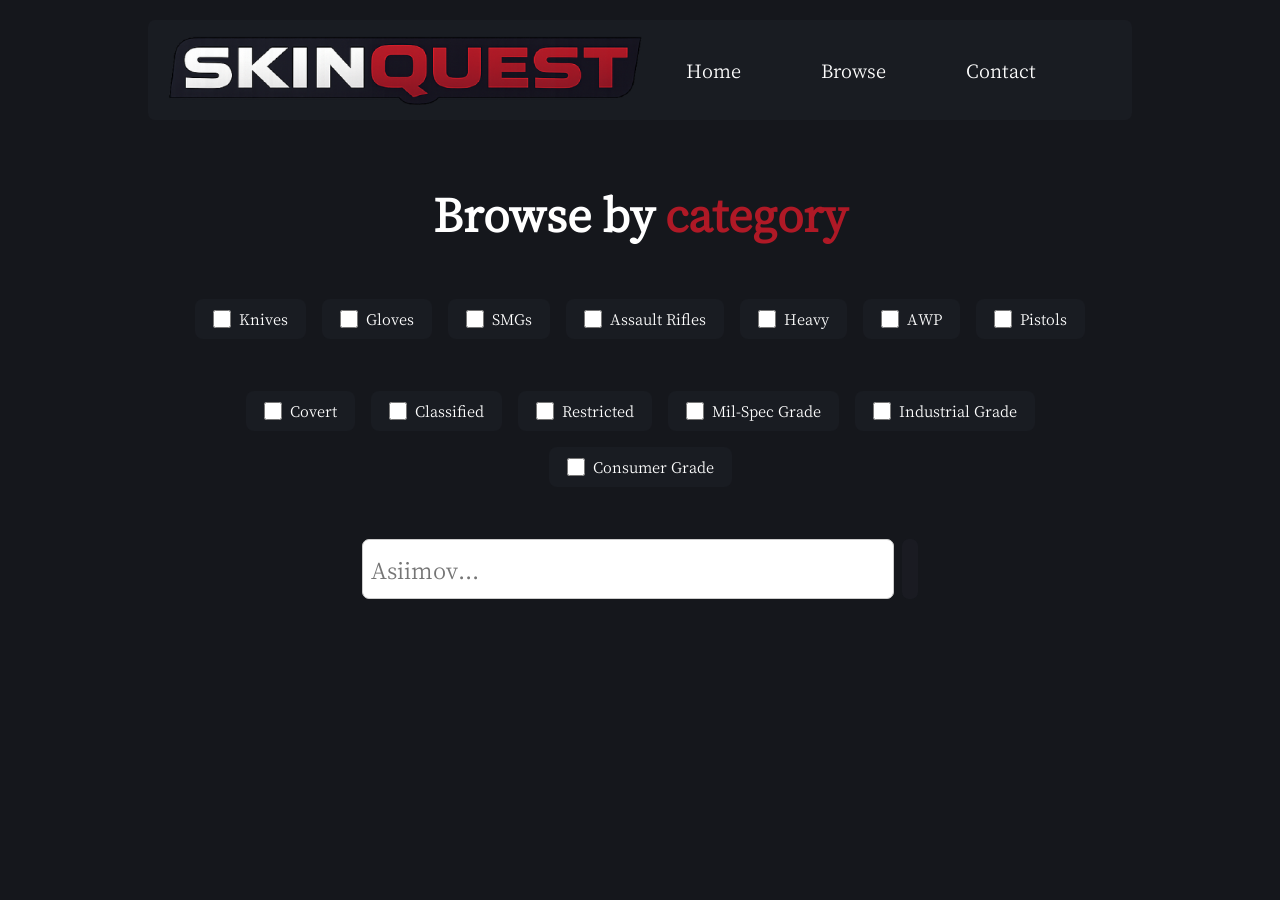
==== browse.html @ 351297ca "CSS/HTML/JS for protoype CSGOSkinAPI website. Still needs media Qs" ====
<!DOCTYPE html>
<html lang="en">
<head>
    <meta charset="UTF-8">
    <meta name="viewport" content="width=device-width, initial-scale=1.0">
    <link rel="stylesheet" href="index.css">
    <script src="https://kit.fontawesome.com/4c2b00dcda.js" crossorigin="anonymous"></script>
    <style>
    @import url('https://fonts.googleapis.com/css2?family=Cactus+Classical+Serif&family=Crimson+Text:wght@400;700&family=Roboto:ital,wght@0,100..900;1,100..900&display=swap');
    </style>
    <style>
    @import url('https://fonts.googleapis.com/css2?family=Cactus+Classical+Serif&family=Crimson+Text:wght@400;700&family=Noto+Sans:ital,wght@0,100..900;1,100..900&family=Roboto:ital,wght@0,100..900;1,100..900&display=swap');
    </style>
    <script src="browse.js" defer></script>
</head>
<body>
  <div class="skins" id="app">
    <div class="skins-content">

        <!-- HEADER/NAV-->


      <header class="nav__bar">
        <div class="nav__bar--content">
          <img src="assets/SQLogoFinal.png" class="logo" alt="">
          <div class="nav__links">
            <div class="link">  
              <a href="index.html" class="link--anchor">Home</a>
            </div>
            <div class="link">  
              <a href="browse.html" class="link--anchor">Browse</a>
            </div>
            <div class="link link--aux">
              <a href="#" class="link--anchor">Contact</a>
            </div>
            <div class="toggle-contrast" onclick="toggleDarkTheme()">
              <i class="fa-solid fa-sun red"></i>
            </div>
          </div>
        </div>
      </header>

      <!-- LANDING PAGE -->


      <section class="landingpage" id="landing-page">
          <div class="main-content">
            <div class="main-content--text">
              <h1>
                Browse by <span class="red">category</span>
              </h1>
            </div>
            <div class="category-filters">
              <label class="filter-label">
                <input type="checkbox" value="Knives" class="category-checkbox">
                <span>Knives</span>
              </label>
              <label class="filter-label">
                <input type="checkbox" value="Gloves" class="category-checkbox">
                <span>Gloves</span>
              </label>
              <label class="filter-label">
                <input type="checkbox" value="SMGs" class="category-checkbox">
                <span>SMGs</span>
              </label>
              <label class="filter-label">
                <input type="checkbox" value="Rifles" class="category-checkbox">
                <span>Assault Rifles</span>
              </label>
              <label class="filter-label">
                <input type="checkbox" value="Heavy" class="category-checkbox">
                <span>Heavy</span>
              </label>
              <label class="filter-label">
                <input type="checkbox" value="Rifles" class="category-checkbox" data-display="AWP">
                <span>AWP</span>
              </label>
              <label class="filter-label">
                <input type="checkbox" value="Pistols" class="category-checkbox">
                <span>Pistols</span>
              </label>
            </div>
            <div class="rarity-filters">
              <label class="filter-label">
                <input type="checkbox" value="Covert" class="rarity-checkbox">
                <span>Covert</span>
              </label>
              <label class="filter-label">
                <input type="checkbox" value="Classified" class="rarity-checkbox">
                <span>Classified</span>
              </label>
              <label class="filter-label">
                <input type="checkbox" value="Restricted" class="rarity-checkbox">
                <span>Restricted</span>
              </label>
              <label class="filter-label">
                <input type="checkbox" value="Mil-Spec Grade" class="rarity-checkbox">
                <span>Mil-Spec Grade</span>
              </label>
              <label class="filter-label">
                <input type="checkbox" value="Industrial Grade" class="rarity-checkbox">
                <span>Industrial Grade</span>
              </label>
              <label class="filter-label">
                <input type="checkbox" value="Consumer Grade" class="rarity-checkbox">
                <span>Consumer Grade</span>
              </label>
            </div>
            <div class="search-wrapper">
            <input type="text" class="content-searchbar" placeholder="Asiimov...">
            <button class="search-btn">
              <i class="fa-solid fa-crosshairs"></i>
            </button>
            </div>
            <div class="loading" style="display: none;">
              <i class="fa-solid fa-spinner fa-spin"></i>
            </div>
            <div class="search-results"></div>
            <div class="skin-modal">
              <div class="modal-content"></div>
            </div>
            <div class="itemData">
              <img src="#" alt="" class="itemData--img">
              <div class="itemDataText">
                <h4 class="itemData--name"></h4>
                <h4 class="itemData--rarity"></h4>
                <h4 class="itemData--description"></h4>
              </div>
            </div>
          </div>
        </section>
    </div>
  </div>
    
</body>
</html>
---- index.css ----
/* GLOBAL */


* {
    margin: 0;
    padding: 0;
    box-sizing: border-box;
    font-family: 'Cactus Classical Serif', 'Crimson Text', 'Roboto', Arial, sans-serif;
}

body {
    color: white;
    height: 100vh;
}

a{
  color: white;
  text-decoration: none;
}


.red{
  color: #af1926;
}

.exotic{
  color: #d32de4;
}

.extra{
  color: #eb4c4b;
}

.contraband{
  color: #ffae3a;

}

.bgc{
  background-color: #2b2f30;
}

 #app {
  min-height: 100vh;
  display: flex;
  flex-direction: column;
  background-color: #15171c;
 }

 .skins-content{
  flex: 1;
  display: flex;
  flex-direction: column;
  align-items: center;
  padding: 0 1.25rem;
  width: 80%;
  margin: 0 auto;
 }



 /* NAV */



 .nav__bar{
  max-width: 75rem !important;
  display: flex;
  justify-content: center;
  width: 100%;
  height:6.25rem;
  background-color: #1b1d24cc;
  border-radius: 7px;
  margin-top: 1.25rem;
 }



 .nav__bar--content{
  z-index: 10;
  display: flex;
  padding: .5rem 1rem;
  justify-content: space-between;
  align-items: center;
  width: 100%;
  height: 100%;
  max-width: 75rem;
 }

 .logo{
  width: 30rem;
  height: auto;
  object-fit: contain;
 }

 .nav__links{
  display: flex;
  gap: 5rem;
  align-items: center;
  }

  .link{
    font-size: 1.25rem;
  }

  .theme-toggle{
    display: flex;
    align-items: center;
  }

  .fa-sun{
    font-size: 1.5rem;
    cursor: pointer;
  }

  #app.dark-theme {
    background-color: #f5f5f5;
  }

  #app.dark-theme .nav__bar {
    background-color: #191919;
  }


  #app.dark-theme .filter-label {
    background-color: #d0d0d0;
    color: #1b1d24cc;
  }

  #app.dark-theme .filter-label:hover {
    background-color: #c0c0c0;
  }
  #app.dark-theme h1{
    color: black;
  }

  #app.dark-theme .image__test {
  background-color: #191919;
}

#app.dark-theme .result-skin {
  background-color: #191919;
}

  


  /* LANDING PAGE */


  #landing-page{
    width: 100%;
    max-width: 100vw;
  }

  .main-content{
    display: flex;
    flex-direction: column;
    align-items: center;
    gap: 1.25rem;
    margin-top: 4rem;
  }

  .main-content--text{
    display: flex;
    flex-direction: column;
    align-items: center;
  }

  .main-content--text h1{
    font-size: 3rem;
    margin-bottom: 2.25rem;
    text-align: center;
  }
  
  .main-content--text h2 {
    font-size: 1.5rem;
    text-align: center;
    max-width: 40rem;
    margin-bottom: 2.25rem;
  }

  .category-filters {
    display: flex;
    flex-wrap: wrap;
    justify-content: center;
    gap: 1rem;
    margin-bottom: 2rem;
    width: 100%;
  }

  .rarity-filters {
    display: flex;
    flex-direction: row;
    flex-wrap: wrap;
    justify-content: center;
    gap: 1rem;
    margin-bottom: 2rem;
    width: 100%;
  }

  .filter-label {
    display: flex;
    align-items: center;
    gap: 0.5rem;
    cursor: pointer;
    padding: 0.5rem 1rem;
    background-color: #1b1d24cc;
    border-radius: 0.5rem;
    border: 2px solid transparent;
    transition: all 0.3s ease;
    font-size: 1rem;
  }

  .filter-label:hover {
    background-color: #252829;
  }

  .filter-label input[type="checkbox"] {
    cursor: pointer;
    width: 18px;
    height: 18px;
  }

  .filter-label input[type="checkbox"]:checked + span {
    color: #af1926;
    font-weight: 600;
  }

  .filter-label input[type="checkbox"]:checked {
    accent-color: #af1926;
  }

  .search-wrapper {
    width: 60%;
    display: flex;
    align-items: center;
    justify-content: center;
    gap: 0.5rem;
    margin: 0 auto;
  }

  .content-searchbar{
    display: inline-block;
    width: 90%;
    height: 3.75rem;
    padding: .5rem;
    border: 1px solid #ccc;
    border-radius: 7px; 
    font-size: 1.5rem;
  }

  .content-searchbar:focus {
    outline: none;
    border-color: #af1926;
    box-shadow: 0 0 5px rgba(175, 25, 38, 0.5);
  }

  .search-btn{
    width: fit-content;
    height: 3.75rem;
    padding: .5rem;
    border: none;
    background-color: #1b1d24cc;
    color: #fff;
    border-radius: 7px;
    cursor: pointer;
    font-size: 2.5rem;
    display: flex;
    align-items: center;
    justify-content: center;
    transition: all .3s ease;
  }

  .search-btn:hover {
    background-color: black;
  }

  .search-btn:active {
    transform: scale(0.95);
    background-color: #af1926;
  }

  .search--cat {
    display: flex;
    justify-content: space-between;
    width: 100%;
    margin-top: .5rem;
    margin-bottom: 3rem;
  }

  .loading {
    display: none;
    margin-top: 2rem;
  }

  .loading i {
    font-size: 4rem;
  }

  

  

  /* 
  

  SKIN SLIDER
  

  */

  .image__test{
    justify-content: center;
    display: flex;
    flex-direction: column;
    width: 25%;
    margin: 0 auto;
    margin-top: 3rem auto 0;
    background-color: #1b1d24cc;
    border-radius: .5rem;
    padding: .5rem;
    overflow: hidden;
    align-items: center;
  }

  .item{
    padding: .5rem;
    display: flex;
    justify-content: center;
    align-items: center;
    margin: 0 auto;
    height: 12rem;
    width: 12rem;
  }

  .skinImg {
    width: 100%;
    height: 100%;
    cursor: pointer;
  }

   /* Skin name styling */
  .item--name {
    width: 100%;
    text-align: center;
  }

  .name {
    margin: 0;
    font-size: 1rem;
  }
  .rarity--extraordinary,
  .rarity--covert {
    color: #F6807F; 
  }

  .rarity--classified {
    color: #B02DC0; 
  }

  .rarity--restricted {
    color: #8846FE; 
  }

  .rarity--mil-spec-grade {
    color: #8FA1FF; 
  }

  .rarity--industrial-grade {
    color: #5299E0; 
  }

  .rarity--consumer-grade {
    color: #B6C3D3; 
  }
  
 
  /* Skin slideshow animations */
  @keyframes slideOut {
    from {
      opacity: 1;
      transform: translateX(0);
    }
    to {
      opacity: 0;
      transform: translateX(-100px);
    }
  }

  @keyframes slideIn {
    from {
      opacity: 0;
      transform: translateX(100px);
    }
    to {
      opacity: 1;
      transform: translateX(0);
    }
  }

  /* Search Results Styling */
  .search-results {
    display: none;
    flex-wrap: wrap;
    justify-content: center;
    gap: 1rem;
    margin-top: 2rem;
    padding: 1rem;
    width: 100%;
    min-height: 100px;
  }
  
  .search-results.active {
    display: flex;
  }
  
  .search-results.active ~ .image__test {
    display: none;
  }

  .loading:not([style*="display: none"]) ~ .search-results {
    display: none !important;
  }

  .result-skin {
    background-color: #1b1d24cc;
    padding: 0.5rem;
    border-radius: 0.5rem;
    border: 2px solid transparent;
    transition: all .3s ease;
  }

  .result-skin img {
    width: 100%;
    height: 150px;
    object-fit: cover;
    border-radius: 0.5rem;
    cursor: pointer;
  }

  .result-skin h4 {
    margin: 0.5rem 0 0.25rem 0;
    font-size: 1rem;
  }

  .result-skin p {
    margin: 0;
    font-size: 0.875rem;
  }

  .result-skin:hover {
    border: 2px solid #af1926;
    transform: scale(1.05);
    transition: all .3s ease;
  }

  /* Skin Modal Styling */
  .skin-modal {
    display: none;
    position: fixed;
    top: 0;
    left: 0;
    width: 100%;
    height: 100%;
    background-color: rgba(0, 0, 0, 0.7);
    z-index: 1000;
    align-items: center;
    justify-content: center;
  }

  .skin-modal.active {
    display: flex;
  }

  .modal-content {
    background-color: #1b1d24;
    border-radius: 1rem;
    padding: 2rem;
    max-width: 500px;
    width: 90%;
    position: relative;
    box-shadow: 0 4px 20px rgba(0, 0, 0, 0.5);
  }

  .modal-close {
    position: absolute;
    top: 1rem;
    right: 1rem;
    background: none;
    border: none;
    color: white;
    font-size: 2rem;
    cursor: pointer;
    width: 40px;
    height: 40px;
    display: flex;
    align-items: center;
    justify-content: center;
    transition: transform 0.2s ease;
  }

  .modal-close:hover {
    transform: scale(1.2);
  }

  .modal-img {
    width: 100%;
    height: 300px;
    object-fit: cover;
    border-radius: 0.5rem;
    margin-bottom: 1rem;
  }

  .modal-name {
    font-size: 1.5rem;
    margin: 1rem 0 0.5rem 0;
    color: white;
  }

  .modal-rarity {
    font-size: 1rem;
    margin: 0.5rem 0 1rem 0;
    font-weight: 500;
  }

  .modal-description {
    font-size: 1rem;
    color: #d3d3d3;
    margin: 1rem 0 0 0;
    line-height: 1.5;
  }
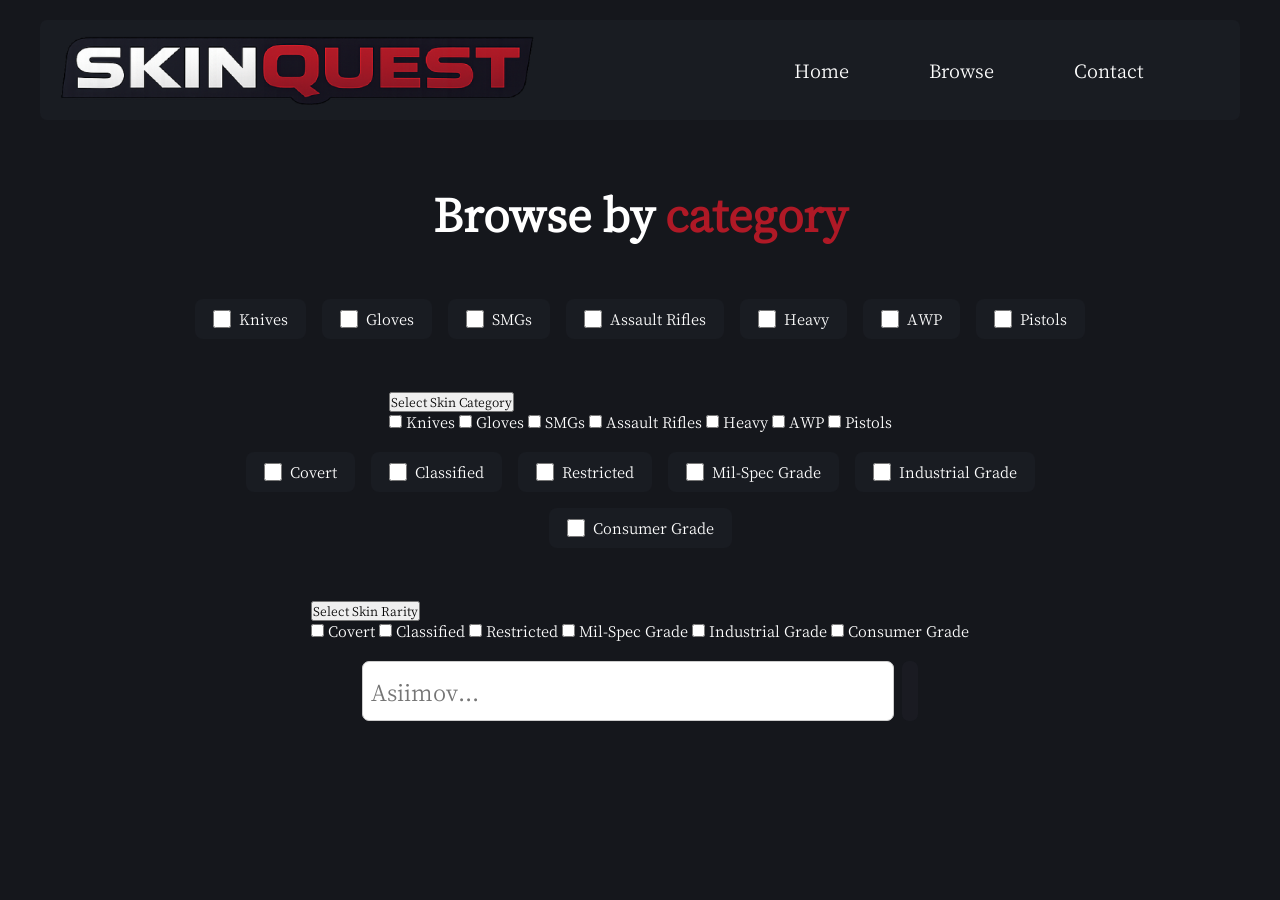
==== commit 14e24f60: "Started 600px media Q. Widths Adjusted. Dropdown menus added to browse for small screen widths. Need" ====
--- a/browse.html
+++ b/browse.html
@@ -80,6 +80,39 @@
                 <span>Pistols</span>
               </label>
             </div>
+            <div class="category-dropdown-wrapper">
+              <button class="category-dropdown-toggle" id="category-dropdown-toggle">Select Skin Category</button>
+              <div class="category-dropdown-menu" id="category-dropdown-menu">
+                <label class="dropdown-option">
+                  <input type="checkbox" value="Knives" class="category-dropdown-checkbox">
+                  <span>Knives</span>
+                </label>
+                <label class="dropdown-option">
+                  <input type="checkbox" value="Gloves" class="category-dropdown-checkbox">
+                  <span>Gloves</span>
+                </label>
+                <label class="dropdown-option">
+                  <input type="checkbox" value="SMGs" class="category-dropdown-checkbox">
+                  <span>SMGs</span>
+                </label>
+                <label class="dropdown-option">
+                  <input type="checkbox" value="Rifles" class="category-dropdown-checkbox">
+                  <span>Assault Rifles</span>
+                </label>
+                <label class="dropdown-option">
+                  <input type="checkbox" value="Heavy" class="category-dropdown-checkbox">
+                  <span>Heavy</span>
+                </label>
+                <label class="dropdown-option">
+                  <input type="checkbox" value="Rifles" class="category-dropdown-checkbox" data-display="AWP">
+                  <span>AWP</span>
+                </label>
+                <label class="dropdown-option">
+                  <input type="checkbox" value="Pistols" class="category-dropdown-checkbox">
+                  <span>Pistols</span>
+                </label>
+              </div>
+            </div>
             <div class="rarity-filters">
               <label class="filter-label">
                 <input type="checkbox" value="Covert" class="rarity-checkbox">
@@ -105,6 +138,35 @@
                 <input type="checkbox" value="Consumer Grade" class="rarity-checkbox">
                 <span>Consumer Grade</span>
               </label>
+            </div>
+            <div class="rarity-dropdown-wrapper">
+              <button class="rarity-dropdown-toggle" id="rarity-dropdown-toggle">Select Skin Rarity</button>
+              <div class="rarity-dropdown-menu" id="rarity-dropdown-menu">
+                <label class="dropdown-option">
+                  <input type="checkbox" value="Covert" class="rarity-dropdown-checkbox">
+                  <span>Covert</span>
+                </label>
+                <label class="dropdown-option">
+                  <input type="checkbox" value="Classified" class="rarity-dropdown-checkbox">
+                  <span>Classified</span>
+                </label>
+                <label class="dropdown-option">
+                  <input type="checkbox" value="Restricted" class="rarity-dropdown-checkbox">
+                  <span>Restricted</span>
+                </label>
+                <label class="dropdown-option">
+                  <input type="checkbox" value="Mil-Spec Grade" class="rarity-dropdown-checkbox">
+                  <span>Mil-Spec Grade</span>
+                </label>
+                <label class="dropdown-option">
+                  <input type="checkbox" value="Industrial Grade" class="rarity-dropdown-checkbox">
+                  <span>Industrial Grade</span>
+                </label>
+                <label class="dropdown-option">
+                  <input type="checkbox" value="Consumer Grade" class="rarity-dropdown-checkbox">
+                  <span>Consumer Grade</span>
+                </label>
+              </div>
             </div>
             <div class="search-wrapper">
             <input type="text" class="content-searchbar" placeholder="Asiimov...">
--- a/index.css
+++ b/index.css
@@ -65,7 +65,7 @@
 
 
  .nav__bar{
-  max-width: 75rem !important;
+  min-width: 75rem;
   display: flex;
   justify-content: center;
   width: 100%;
@@ -270,11 +270,12 @@
     display: flex;
     align-items: center;
     justify-content: center;
-    transition: all .3s ease;
+    transition: all .4s ease;
   }
 
   .search-btn:hover {
     background-color: black;
+    scale: 1.05;
   }
 
   .search-btn:active {
@@ -531,3 +532,243 @@
     margin: 1rem 0 0 0;
     line-height: 1.5;
   }  
+
+
+/* Medida Qs */
+
+@media(max-width: 37.5rem) {
+    
+  .nav__bar{
+    min-width: 35rem;
+    width: 100%;
+  }
+  .main-content--text h1 {
+    font-size: 2rem;
+  }
+  .logo {
+    width: 20rem;
+  }
+  .nav__links{
+    display: none;
+  }
+
+  .search-wrapper {
+    width: 100%;
+    padding: 0 1rem;
+  }
+
+  .content-searchbar {
+    height: 2.75rem;
+    font-size: 1.25rem;
+  }
+
+  .search-btn {
+    height: 2.75rem;
+    font-size: 2rem;
+  }
+
+  .image__test {
+    width: 60%;
+  }
+
+  .search-resutls:active {
+    display: flex;
+    flex-direction: row;
+    flex-wrap: wrap;
+  }
+
+  .category-dropdown-wrapper {
+    display: none;
+    position: relative;
+    width: 80%;
+    margin-bottom: 1rem;
+  }
+
+  .category-dropdown-toggle {
+    width: 100%;
+    padding: 0.75rem;
+    background-color: #1b1d24cc;
+    color: white;
+    border: 2px solid transparent;
+    border-radius: 0.5rem;
+    font-size: 1rem;
+    cursor: pointer;
+    transition: all 0.3s ease;
+  }
+
+  .category-dropdown-toggle:focus {
+    outline: none;
+    border-color: #af1926;
+    box-shadow: 0 0 5px rgba(175, 25, 38, 0.5);
+  }
+
+  .category-dropdown-menu {
+    display: flex;
+    flex-direction: column;
+    position: absolute;
+    top: 0;
+    left: 0;
+    right: 0;
+    background-color: #1b1d24ff;
+    border: 2px solid #af1926;
+    border-radius: 0.5rem;
+    z-index: 1000;
+    max-height: 300px;
+    overflow-y: auto;
+    opacity: 0;
+    visibility: hidden;
+    transform: translateY(-10px);
+    transition: all 0.4s ease;
+  }
+
+  .category-dropdown-menu::-webkit-scrollbar {
+    width: 8px;
+  }
+
+  .category-dropdown-menu::-webkit-scrollbar-track {
+    background-color: #1b1d24ff;
+  }
+
+  .category-dropdown-menu::-webkit-scrollbar-thumb {
+    background-color: #af1926;
+    border-radius: 4px;
+  }
+
+  .category-dropdown-menu::-webkit-scrollbar-thumb:hover {
+    background-color: #d32de4;
+  }
+
+  .category-dropdown-menu.active {
+    opacity: 1;
+    visibility: visible;
+    transform: translateY(0);
+  }
+
+  .dropdown-option {
+    display: flex;
+    align-items: center;
+    gap: 0.5rem;
+    padding: 0.75rem 1rem;
+    cursor: pointer;
+    color: white;
+    transition: background-color 0.2s ease;
+  }
+
+  .dropdown-option:hover {
+    background-color: #252829;
+  }
+
+  .dropdown-option input[type="checkbox"] {
+    cursor: pointer;
+    width: 18px;
+    height: 18px;
+  }
+
+  .dropdown-option input[type="checkbox"]:checked + span {
+    color: #af1926;
+    font-weight: 600;
+  }
+
+  .dropdown-option input[type="checkbox"]:checked {
+    accent-color: #af1926;
+  }
+
+  .rarity-dropdown-wrapper {
+    display: none;
+    position: relative;
+    width: 80%;
+    margin-bottom: 1rem;
+  }
+
+  .rarity-dropdown-toggle {
+    width: 100%;
+    padding: 0.75rem;
+    background-color: #1b1d24cc;
+    color: white;
+    border: 2px solid transparent;
+    border-radius: 0.5rem;
+    font-size: 1rem;
+    cursor: pointer;
+    transition: all 0.3s ease;
+  }
+
+  .rarity-dropdown-toggle:focus {
+    outline: none;
+    border-color: #af1926;
+    box-shadow: 0 0 5px rgba(175, 25, 38, 0.5);
+  }
+
+  .rarity-dropdown-menu {
+    display: flex;
+    flex-direction: column;
+    position: absolute;
+    top: 0;
+    left: 0;
+    right: 0;
+    background-color: #1b1d24ff;
+    border: 2px solid #af1926;
+    border-radius: 0.5rem;
+    z-index: 1000;
+    max-height: 300px;
+    overflow-y: auto;
+    opacity: 0;
+    visibility: hidden;
+    transform: translateY(-10px);
+    transition: all 0.4s ease;
+  }
+
+  .rarity-dropdown-menu::-webkit-scrollbar {
+    width: 8px;
+  }
+
+  .rarity-dropdown-menu::-webkit-scrollbar-track {
+    background-color: #1b1d24ff;
+  }
+
+  .rarity-dropdown-menu::-webkit-scrollbar-thumb {
+    background-color: #af1926;
+    border-radius: 4px;
+  }
+
+  .rarity-dropdown-menu::-webkit-scrollbar-thumb:hover {
+    background-color: #d32de4;
+  }
+
+  .rarity-dropdown-menu.active {
+    opacity: 1;
+    visibility: visible;
+    transform: translateY(0);
+  }
+
+  @media (max-width: 600px) {
+    .category-filters {
+      display: none;
+    }
+
+    .rarity-filters {
+      display: none;
+    }
+
+    .category-dropdown-wrapper {
+      display: block;
+    }
+
+    .rarity-dropdown-wrapper {
+      display: block;
+    }
+
+    .result-skin {
+      width: 40%;
+    }
+
+    .result-skin img,
+    .modal-img{
+      width: 100%;
+      height: auto;
+    }
+
+    .modal-content {
+      width: 70%;
+    }
+  }
+}
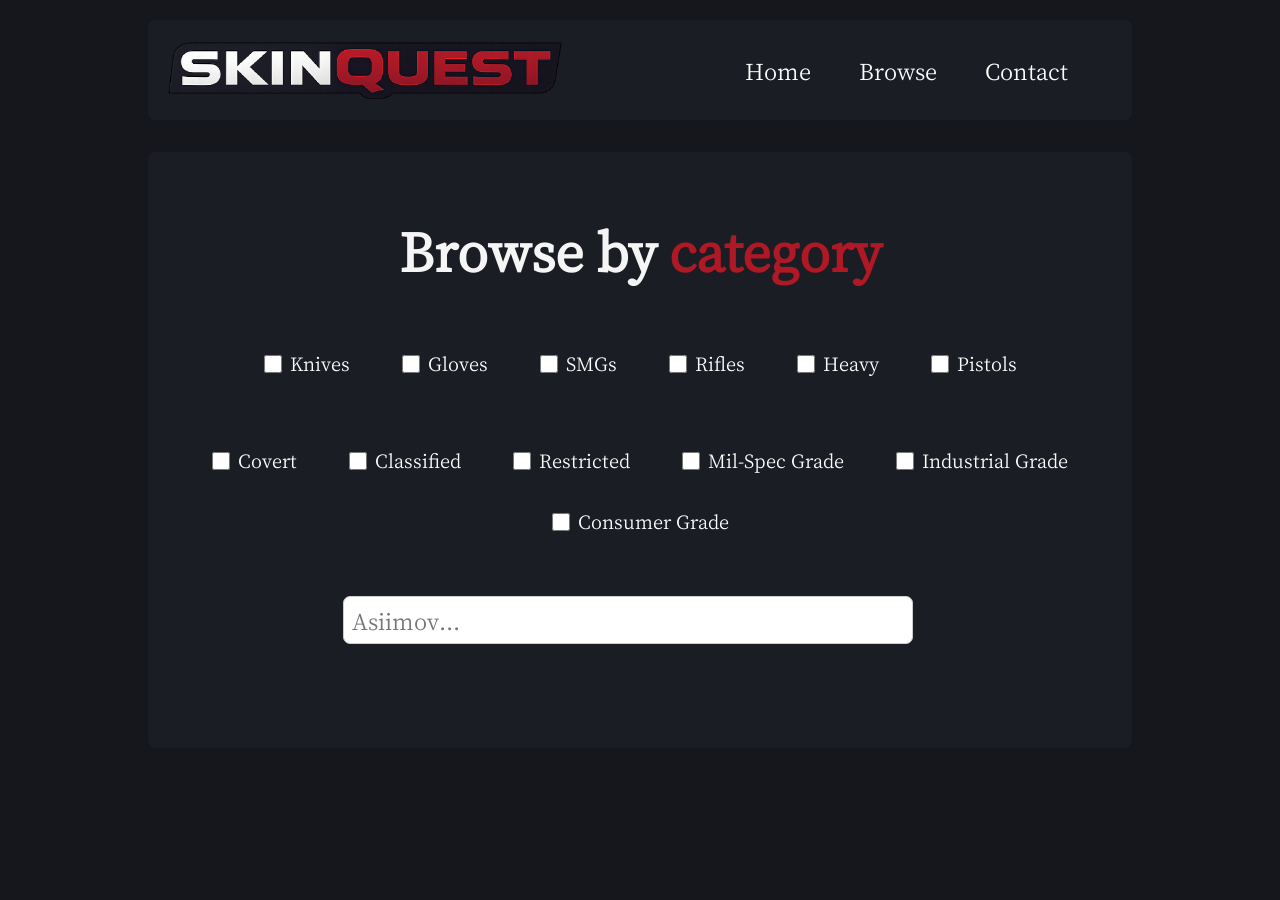
==== commit 90c72f2c: "Project Final Update" ====
--- a/browse.html
+++ b/browse.html
@@ -37,6 +37,9 @@
               <i class="fa-solid fa-sun red"></i>
             </div>
           </div>
+          <div class="nav__modal-btn">
+              <i class="fa-solid fa-bars modal__menu--btnopen" onclick="toggleModal()"></i>
+          </div>
         </div>
       </header>
 
@@ -65,15 +68,11 @@
               </label>
               <label class="filter-label">
                 <input type="checkbox" value="Rifles" class="category-checkbox">
-                <span>Assault Rifles</span>
+                <span>Rifles</span>
               </label>
               <label class="filter-label">
                 <input type="checkbox" value="Heavy" class="category-checkbox">
                 <span>Heavy</span>
-              </label>
-              <label class="filter-label">
-                <input type="checkbox" value="Rifles" class="category-checkbox" data-display="AWP">
-                <span>AWP</span>
               </label>
               <label class="filter-label">
                 <input type="checkbox" value="Pistols" class="category-checkbox">
@@ -97,15 +96,11 @@
                 </label>
                 <label class="dropdown-option">
                   <input type="checkbox" value="Rifles" class="category-dropdown-checkbox">
-                  <span>Assault Rifles</span>
+                  <span>Rifles</span>
                 </label>
                 <label class="dropdown-option">
                   <input type="checkbox" value="Heavy" class="category-dropdown-checkbox">
                   <span>Heavy</span>
-                </label>
-                <label class="dropdown-option">
-                  <input type="checkbox" value="Rifles" class="category-dropdown-checkbox" data-display="AWP">
-                  <span>AWP</span>
                 </label>
                 <label class="dropdown-option">
                   <input type="checkbox" value="Pistols" class="category-dropdown-checkbox">
@@ -191,8 +186,28 @@
             </div>
           </div>
         </section>
+      </div>
+      <div class="modal__menu">
+        <div class="modal__half modal__menu--content">
+          <i class="fa-solid fa-xmark modal__menu--closebtn" onclick="toggleModal()"></i>
+          <div class="modal__links">
+            <div class="modal__link">  
+              <a href="index.html" class="modal__link--anchor">Home</a>
+            </div>
+            <div class="modal__link">  
+              <a href="browse.html" class="modal__link--anchor">Browse</a>
+            </div>
+            <div class="modal__link">
+              <a href="#" class="modal__link--anchor">Contact</a>
+            </div>
+          </div>
+        </div>
+        <div class="modal__half modal__menu--bottom">
+          Some sort of graphics here
+        </div>
+      </div>
     </div>
-  </div>
+</body>
     
 </body>
 </html>
--- a/index.css
+++ b/index.css
@@ -10,13 +10,16 @@
 }
 
 body {
-    color: white;
     height: 100vh;
 }
 
 a{
   color: white;
   text-decoration: none;
+}
+
+*:focus:not(:focus-visible) {
+  outline: none;
 }
 
 
@@ -46,6 +49,7 @@
   display: flex;
   flex-direction: column;
   background-color: #15171c;
+  transition: background-color .4s ease;
  }
 
  .skins-content{
@@ -56,6 +60,7 @@
   padding: 0 1.25rem;
   width: 80%;
   margin: 0 auto;
+  transition: opacity 0.5s ease;
  }
 
 
@@ -70,7 +75,7 @@
   justify-content: center;
   width: 100%;
   height:6.25rem;
-  background-color: #1b1d24cc;
+  background-color: #1b1d24;
   border-radius: 7px;
   margin-top: 1.25rem;
  }
@@ -110,16 +115,33 @@
   }
 
   .fa-sun{
-    font-size: 1.5rem;
-    cursor: pointer;
-  }
+    font-size: 2rem;
+    cursor: pointer;
+    transition: background-color .3s ease;
+  }
+
+
+ .modal__menu--btnopen {
+  font-size: 3rem;
+  cursor: pointer;
+  color: white;
+  background: none;
+  border: none;
+  transition: scale .3s ease, color .3s ease;
+ }
+
+ .modal__menu--btnopen:active {
+  transform: scale(0.99);
+  color: #af1926;
+ }
+
 
   #app.dark-theme {
-    background-color: #f5f5f5;
+    background-color: #d7d7d7;
   }
 
   #app.dark-theme .nav__bar {
-    background-color: #191919;
+    background-color: #6a737d;
   }
 
 
@@ -136,22 +158,48 @@
   }
 
   #app.dark-theme .image__test {
-  background-color: #191919;
-}
-
-#app.dark-theme .result-skin {
-  background-color: #191919;
-}
-
-  
+  background-color:  #061919;
+}
+
+  #app.dark-theme .result-skin {
+    background-color:#061919;
+  }
+
+  #app.dark-theme .fa-sun {
+    color: #f5f5f5;
+  }
+
+  #app.dark-theme #landing-page {
+    background-color: #6a737d;
+  }
+
+  #app.dark-theme .modal__half {
+    background-color: #6a737d;
+    border-color: black;
+  }
+
+ 
+  
+
+  
+
+
 
 
   /* LANDING PAGE */
 
 
+
+
+
+
   #landing-page{
+    background-color: #1b1d24;
     width: 100%;
     max-width: 100vw;
+    border-radius: .5rem;
+    margin: 2rem 0rem 2rem 0rem;
+    transition: background-color 0.5s ease;
   }
 
   .main-content{
@@ -159,7 +207,9 @@
     flex-direction: column;
     align-items: center;
     gap: 1.25rem;
-    margin-top: 4rem;
+    margin: 4rem 0 4rem 0;
+    padding: 0 1rem;
+    height: fit-content;
   }
 
   .main-content--text{
@@ -169,6 +219,7 @@
   }
 
   .main-content--text h1{
+    color: #f5f5f5;
     font-size: 3rem;
     margin-bottom: 2.25rem;
     text-align: center;
@@ -181,6 +232,10 @@
     margin-bottom: 2.25rem;
   }
 
+  .name {
+    color: #f5f5f5;
+  }
+
   .category-filters {
     display: flex;
     flex-wrap: wrap;
@@ -207,6 +262,7 @@
     cursor: pointer;
     padding: 0.5rem 1rem;
     background-color: #1b1d24cc;
+    color: white;
     border-radius: 0.5rem;
     border: 2px solid transparent;
     transition: all 0.3s ease;
@@ -316,14 +372,16 @@
     justify-content: center;
     display: flex;
     flex-direction: column;
+    height: 16.875rem;
     width: 25%;
     margin: 0 auto;
     margin-top: 3rem auto 0;
-    background-color: #1b1d24cc;
+    background-color: transparent;
     border-radius: .5rem;
     padding: .5rem;
     overflow: hidden;
     align-items: center;
+    transition: background-color .4s ease;
   }
 
   .item{
@@ -400,6 +458,7 @@
       transform: translateX(0);
     }
   }
+  
 
   /* Search Results Styling */
   .search-results {
@@ -426,11 +485,13 @@
   }
 
   .result-skin {
+    min-width: 15.625rem;
     background-color: #1b1d24cc;
     padding: 0.5rem;
     border-radius: 0.5rem;
     border: 2px solid transparent;
     transition: all .3s ease;
+    text-align: center;
   }
 
   .result-skin img {
@@ -459,20 +520,27 @@
 
   /* Skin Modal Styling */
   .skin-modal {
-    display: none;
+    display: flex;
     position: fixed;
     top: 0;
     left: 0;
     width: 100%;
     height: 100%;
+    background-color: rgba(0, 0, 0, 0);
+    z-index: 1000;
+    align-items: center;
+    justify-content: center;
+    opacity: 0;
+    visibility: hidden;
+    transition: opacity 0.4s ease, background-color 0.4s ease, visibility 0.4s ease;
+    pointer-events: none;
+  }
+
+  .skin-modal.active {
+    opacity: 1;
+    visibility: visible;
     background-color: rgba(0, 0, 0, 0.7);
-    z-index: 1000;
-    align-items: center;
-    justify-content: center;
-  }
-
-  .skin-modal.active {
-    display: flex;
+    pointer-events: auto;
   }
 
   .modal-content {
@@ -483,6 +551,12 @@
     width: 90%;
     position: relative;
     box-shadow: 0 4px 20px rgba(0, 0, 0, 0.5);
+    transform: scale(0.9);
+    transition: transform 0.4s ease;
+  }
+
+  .skin-modal.active .modal-content {
+    transform: scale(1);
   }
 
   .modal-close {
@@ -531,25 +605,176 @@
     color: #d3d3d3;
     margin: 1rem 0 0 0;
     line-height: 1.5;
-  }  
+  }
+
+
+
+
+  /* MODAL MENU FOR NAVIGATION */
+  
+
+  .modal__menu {
+    height: fit-content;
+    visibility: hidden;
+    opacity: 0;
+    position: absolute;
+    top: 50%;
+    left: 50%;
+    transform: translate(-120%, -50%);
+    min-width: 400px;
+    min-height: 400px;
+    width: 80%;
+    height: 80%;
+    border-radius: .5rem;
+    display: flex;
+    flex-direction: column;
+    align-items: center;
+    overflow: hidden;
+    transition: visibility .6s, opacity .6s, box-shadow .6s, z-index .6s, transform .6s ease;
+    background-color: #1b1d24;
+    border-left: 1px solid gray;
+    border-top: 1px solid gray;
+  }
+
+  .modal__menu--btnopen {
+    display: block;
+  }
+
+  
+
+  .modal__menu--open .modal__menu {
+    opacity: 1; 
+    visibility: visible;
+    box-shadow: 20px 20px 40px rgba(0, 0, 0, 0.5);
+    z-index: 1000;
+    background-color: #1b1d24;
+    transform: translate(-50%, -50%);
+  }
+
+  .modal__menu--open .skins-content  {
+    opacity: 0;
+    pointer-events: none;
+  }
+
+  .modal__half {
+    width: 100%;
+    height: 50%;
+    background-color: #1b1d24;
+    display: flex;
+    flex-direction: column;
+    align-items: center;
+    justify-content: flex-start;
+    transition: background-color .4s ease;
+  }
+
+  .modal__menu--content {
+    border-radius: .5rem .5rem 0 0;
+    margin: 0;
+  }
+
+  .modal__menu--bottom{
+    border-radius: 0 0 0.5rem 0.5rem;
+    align-items: center;
+    justify-content: center;
+    margin: 0;
+  }
+  
+
+   .fa-xmark{
+    position: absolute;
+    top: 1rem;
+    right: 1rem;
+    background: none;
+    border: none;
+    color: white;
+    font-size: 2rem;
+    cursor: pointer;
+    width: 40px;
+    height: 40px;
+    display: flex;
+    align-items: center;
+    justify-content: center;
+    transition: transform 0.3s ease, color 0.3s ease;
+ }
+
+ .fa-xmark:active {
+    transform: scale(0.99);
+    color: black;
+ }
+
+  
+
+  .modal__links {
+    display: flex;
+    flex-direction: column;
+    color: white;
+    font-size: 1.5rem;
+    font-weight: 500;
+    align-items: center;
+    justify-content: space-evenly;
+    width: 100%;
+    height: 100%;
+  }
+
+  .modal__link--anchor {
+    color: white;
+    text-decoration: none;
+    padding: 1rem 1.5rem;
+    border-radius: .5rem;
+    box-shadow: 30px 30px 15px -10px black;
+    transition: box-shadow 0.3s ease, border 0.3s ease, transform 0.3s ease;
+  }
+
+  .modal__link--anchor:active{
+    border-bottom: 1px solid black;
+    border-right: 1px solid black;
+    border-top: none;
+    border-left: none;
+    box-shadow: none;
+    transform: scale(1.5);
+    color: white;
+    outline: none;
+  }
+
+
+  
+  
+ 
+
+
+
+
+
+
+
+
+
 
 
 /* Medida Qs */
 
-@media(max-width: 37.5rem) {
+
+
+
+
+
+
+
+
+/* 600px */
+
+@media(min-width: 37.5rem) {
     
-  .nav__bar{
+  .nav__bar {
     min-width: 35rem;
     width: 100%;
   }
+
   .main-content--text h1 {
     font-size: 2rem;
   }
   .logo {
     width: 20rem;
-  }
-  .nav__links{
-    display: none;
   }
 
   .search-wrapper {
@@ -571,7 +796,7 @@
     width: 60%;
   }
 
-  .search-resutls:active {
+  .search-results:active {
     display: flex;
     flex-direction: row;
     flex-wrap: wrap;
@@ -589,7 +814,6 @@
     padding: 0.75rem;
     background-color: #1b1d24cc;
     color: white;
-    border: 2px solid transparent;
     border-radius: 0.5rem;
     font-size: 1rem;
     cursor: pointer;
@@ -685,7 +909,6 @@
     padding: 0.75rem;
     background-color: #1b1d24cc;
     color: white;
-    border: 2px solid transparent;
     border-radius: 0.5rem;
     font-size: 1rem;
     cursor: pointer;
@@ -739,36 +962,465 @@
     visibility: visible;
     transform: translateY(0);
   }
-
-  @media (max-width: 600px) {
-    .category-filters {
+}
+
+
+
+/* 768px */
+
+
+@media(min-width: 48rem) {
+  .nav__links {
+    display: flex;
+  }
+
+  .nav__links .link {
+    display: flex;
+  }
+
+  .nav__bar{
+    min-width: 40rem;
+    width: 100%;
+  }
+
+  .main-content--text h1 {
+    font-size: 3rem;
+  }
+  .logo {
+    width: 25rem;
+  }
+
+  .search-wrapper {
+    width: 100%;
+    padding: 0 1rem;
+  }
+
+  .content-searchbar {
+    height: 3rem;
+    font-size: 1.5rem;
+  }
+
+  .search-btn {
+    height: 3rem;
+    font-size: 2rem;
+  }
+
+  .image__test {
+    width: 50%;
+  }
+
+  .search-resutls:active {
+    display: flex;
+    flex-direction: row;
+    flex-wrap: wrap;
+  }
+
+  .category-dropdown-wrapper {
+    position: relative;
+    width: 80%;
+    margin-bottom: 1rem;
+  }
+
+  .category-dropdown-toggle {
+    width: 100%;
+    padding: 0.75rem;
+    background-color: #1b1d24cc;
+    color: white;
+    border-radius: 0.5rem;
+    font-size: 1rem;
+    cursor: pointer;
+    transition: all 0.3s ease;
+  }
+
+  .category-dropdown-toggle:focus {
+    outline: none;
+    border-color: #af1926;
+    box-shadow: 0 0 5px rgba(175, 25, 38, 0.5);
+  }
+
+  .category-dropdown-menu {
+    display: flex;
+    flex-direction: column;
+    position: absolute;
+    top: 0;
+    left: 0;
+    right: 0;
+    background-color: #1b1d24ff;
+    border: 2px solid #af1926;
+    border-radius: 0.5rem;
+    z-index: 1000;
+    max-height: 300px;
+    overflow-y: auto;
+    opacity: 0;
+    visibility: hidden;
+    transform: translateY(-10px);
+    transition: all 0.4s ease;
+  }
+
+  .category-dropdown-menu::-webkit-scrollbar {
+    width: 8px;
+  }
+
+  .category-dropdown-menu::-webkit-scrollbar-track {
+    background-color: #1b1d24ff;
+  }
+
+  .category-dropdown-menu::-webkit-scrollbar-thumb {
+    background-color: #af1926;
+    border-radius: 4px;
+  }
+
+  .category-dropdown-menu::-webkit-scrollbar-thumb:hover {
+    background-color: #d32de4;
+  }
+
+  .category-dropdown-menu.active {
+    opacity: 1;
+    visibility: visible;
+    transform: translateY(0);
+  }
+
+  .dropdown-option {
+    display: flex;
+    align-items: center;
+    gap: 0.5rem;
+    padding: 0.75rem 1rem;
+    cursor: pointer;
+    color: white;
+    transition: background-color 0.2s ease;
+  }
+
+  .dropdown-option:hover {
+    background-color: #252829;
+  }
+
+  .dropdown-option input[type="checkbox"] {
+    cursor: pointer;
+    width: 18px;
+    height: 18px;
+  }
+
+  .dropdown-option input[type="checkbox"]:checked + span {
+    color: #af1926;
+    font-weight: 600;
+  }
+
+  .dropdown-option input[type="checkbox"]:checked {
+    accent-color: #af1926;
+  }
+
+  .rarity-dropdown-wrapper {
+    display: none;
+    position: relative;
+    width: 80%;
+    margin-bottom: 1rem;
+  }
+
+  .rarity-dropdown-toggle {
+    width: 100%;
+    padding: 0.75rem;
+    background-color: #1b1d24cc;
+    color: white;
+    border-radius: 0.5rem;
+    font-size: 1rem;
+    cursor: pointer;
+    transition: all 0.3s ease;
+  }
+
+  .rarity-dropdown-toggle:focus {
+    outline: none;
+    border-color: #af1926;
+    box-shadow: 0 0 5px rgba(175, 25, 38, 0.5);
+  }
+
+  .rarity-dropdown-menu {
+    display: flex;
+    flex-direction: column;
+    position: absolute;
+    top: 0;
+    left: 0;
+    right: 0;
+    background-color: #1b1d24ff;
+    border: 2px solid #af1926;
+    border-radius: 0.5rem;
+    z-index: 1000;
+    max-height: 300px;
+    overflow-y: auto;
+    opacity: 0;
+    visibility: hidden;
+    transform: translateY(-10px);
+    transition: all 0.4s ease;
+  }
+
+  .rarity-dropdown-menu::-webkit-scrollbar {
+    width: 8px;
+  }
+
+  .rarity-dropdown-menu::-webkit-scrollbar-track {
+    background-color: #1b1d24ff;
+  }
+
+  .rarity-dropdown-menu::-webkit-scrollbar-thumb {
+    background-color: #af1926;
+    border-radius: 4px;
+  }
+
+  .rarity-dropdown-menu::-webkit-scrollbar-thumb:hover {
+    background-color: #d32de4;
+  }
+
+  .rarity-dropdown-menu.active {
+    opacity: 1;
+    visibility: visible;
+    transform: translateY(0);
+  }
+
+  .category-filters {
       display: none;
     }
 
-    .rarity-filters {
-      display: none;
-    }
-
-    .category-dropdown-wrapper {
-      display: block;
-    }
-
-    .rarity-dropdown-wrapper {
-      display: block;
-    }
-
-    .result-skin {
-      width: 40%;
-    }
-
-    .result-skin img,
-    .modal-img{
-      width: 100%;
-      height: auto;
-    }
-
-    .modal-content {
-      width: 70%;
-    }
-  }
-}+  .rarity-filters {
+    display: none;
+  }
+
+  .category-dropdown-wrapper {
+    display: block;
+  }
+
+  .rarity-dropdown-wrapper {
+    display: block;
+  }
+
+  .result-skin {
+    width: 40%;
+  }
+
+  .result-skin img,
+  .modal-img{
+    width: 100%;
+    height: auto;
+  }
+
+  .modal-content {
+    width: 70%;
+  }
+}
+
+@media (min-width: 48.0625rem) and (max-width: 63.9375rem) {
+  .modal__menu{
+    min-width: 300px;
+    min-height: 300px;
+    width: 50%;
+    height: 90%;
+  }
+
+}
+
+/* 600px - 1023px (Dropdown visible) */
+
+@media(min-width: 37.5rem) and (max-width: 63.9rem) {
+  
+
+  .category-dropdown-toggle:active {
+    background-color: #11131a;
+    outline: none;
+  }
+
+  .rarity-dropdown-toggle:active {
+    background-color: #11131a;
+    outline: none;
+  }
+
+
+   .nav__links .link{
+    display: none;
+  }
+
+  .toggle-contrast{
+    display: block;
+  }
+
+  .nav__modal{
+    display: block;
+  }
+  .category-filters {
+    display: none;
+  }
+
+  .rarity-filters {
+    display: none;
+  }
+
+  .category-dropdown-wrapper {
+    display: block;
+  }
+
+  .rarity-dropdown-wrapper {
+    display: block;
+  }
+}
+
+
+/* 1024px */
+
+@media(min-width: 64rem) {
+  .nav__bar{
+    min-width: 50rem;
+    width: 100%;
+  }
+
+  .nav__links {
+    display: flex;
+    gap: 3rem;
+  }
+
+  .logo {
+    width: 20rem;
+    height: auto;
+  }
+  .search-wrapper {
+    width: 70%;
+  }
+
+  .image__test {
+    width: 40%;
+  }
+
+  .result-skin {
+    width: 30%;
+  }
+
+  .category-filters {
+    display: flex;
+  }
+
+  .rarity-filters {
+    display: flex;
+  }
+
+  .category-dropdown-wrapper {
+    display: none;
+  }
+
+  .rarity-dropdown-wrapper {
+    display: none;
+  }
+
+  .modal__menu {
+    display: none;
+  }
+
+  .modal__menu--btnopen {
+    display: none;
+  }
+
+  .modal__menu--open .skins-content {
+    opacity: 1;
+    pointer-events: auto;
+  }
+
+}
+
+
+/* 1280px  */
+
+
+@media(min-width: 80rem) {
+
+  .main-content--text h1 {
+    font-size: 3.5rem;
+  }
+  .nav__bar{
+    min-width: 60rem;
+    width: 100%;
+  }
+
+  .logo {
+    width: 25rem;
+    height: auto;
+  }
+
+  .link--anchor{
+    font-size: 1.5rem;
+  }
+
+  .search-wrapper {
+    width: 70%;
+  }
+
+  .filter-label {
+    font-size: 1.25rem;
+  }
+
+  .image__test {
+    width: 25%;
+  }
+
+  .result-skin {
+    width: 25%;
+  }
+
+  .modal_menu {
+    display: none;
+  }
+}
+
+
+/* 1536px */
+
+
+@media(min-width: 96rem) {
+  .nav__bar{
+    min-width: 75rem;
+    width: 100%;
+  }
+
+  .nav__links {
+    gap: 5rem;
+  }
+
+   .link--anchor{
+    font-size: 2rem;
+  }
+
+  .logo {
+    width: 30rem;
+    height: auto;
+  }
+
+  .link--anchor{
+    font-size: 1.5rem;
+  }
+
+  .main-content--text h1 {
+    font-size: 4rem;
+  }
+
+  .filter-label {
+    font-size: 1.25rem;
+  }
+
+  .content-searchbar {
+    font-size: 1.5rem;
+    height: 4rem;
+  }
+
+  .search-btn {
+    font-size: 2.5rem;
+    height: 4rem;
+  }
+
+  .image__test {
+    width: 25%;
+  }
+
+  .modal_menu {
+    display: none;
+  }
+}
+
+@media(min-width: 64rem) and (max-width: 96rem) {
+  .nav__modal-btn {
+    display: none;
+  }
+}
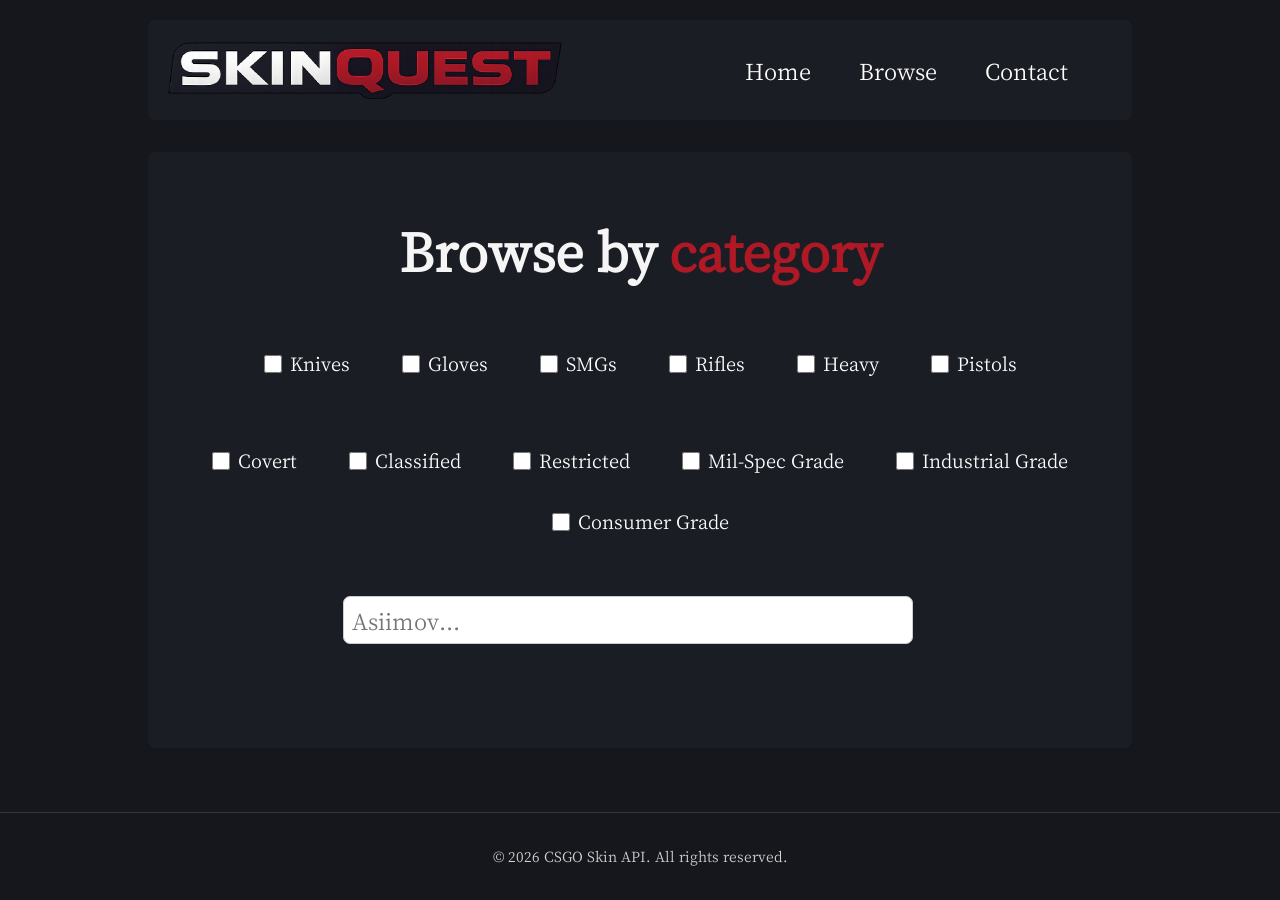
==== commit b3617e99: "Module 5 Final Project - CSGO Skin API" ====
--- a/browse.html
+++ b/browse.html
@@ -206,6 +206,13 @@
           Some sort of graphics here
         </div>
       </div>
+
+      <!-- FOOTER -->
+      <footer class="footer">
+        <div class="footer-content">
+          <p>&copy; 2026 CSGO Skin API. All rights reserved.</p>
+        </div>
+      </footer>
     </div>
 </body>
     
--- a/index.css
+++ b/index.css
@@ -626,7 +626,7 @@
     width: 80%;
     height: 80%;
     border-radius: .5rem;
-    display: flex;
+    display: none;
     flex-direction: column;
     align-items: center;
     overflow: hidden;
@@ -637,7 +637,7 @@
   }
 
   .modal__menu--btnopen {
-    display: block;
+    display: none;
   }
 
   
@@ -751,6 +751,38 @@
 
 
 
+/* FOOTER */
+
+.footer {
+  width: 100%;
+  background-color: #15171c;
+  color: #d3d3d3;
+  padding: 2rem 1rem;
+  text-align: center;
+  margin-top: 2rem;
+  border-top: 1px solid #31353e;
+  transition: background-color 0.3s ease, color 0.3s ease;
+}
+
+.footer-content {
+  max-width: 1200px;
+  margin: 0 auto;
+}
+
+.footer-content p {
+  margin: 0;
+  font-size: 0.95rem;
+  line-height: 1.5;
+}
+
+/* Dark theme footer */
+.dark-theme .footer {
+  background-color: #1b1d24;
+  color: #9da5af;
+  border-top-color: #31353e;
+}
+
+
 /* Medida Qs */
 
 
@@ -768,6 +800,14 @@
   .nav__bar {
     min-width: 35rem;
     width: 100%;
+  }
+
+  .modal__menu {
+    display: flex;
+  }
+
+  .modal__menu--btnopen {
+    display: block;
   }
 
   .main-content--text h1 {
@@ -1360,7 +1400,11 @@
     width: 25%;
   }
 
-  .modal_menu {
+  .modal__menu {
+    display: none;
+  }
+
+  .modal__menu--btnopen {
     display: none;
   }
 }
@@ -1414,7 +1458,11 @@
     width: 25%;
   }
 
-  .modal_menu {
+  .modal__menu {
+    display: none;
+  }
+
+  .modal__menu--btnopen {
     display: none;
   }
 }
@@ -1424,3 +1472,14 @@
     display: none;
   }
 }
+
+/* Ensure modal stays hidden at all screen widths 1024px and larger */
+@media(min-width: 64rem) {
+  .modal__menu {
+    display: none !important;
+  }
+
+  .modal__menu--btnopen {
+    display: none !important;
+  }
+}
